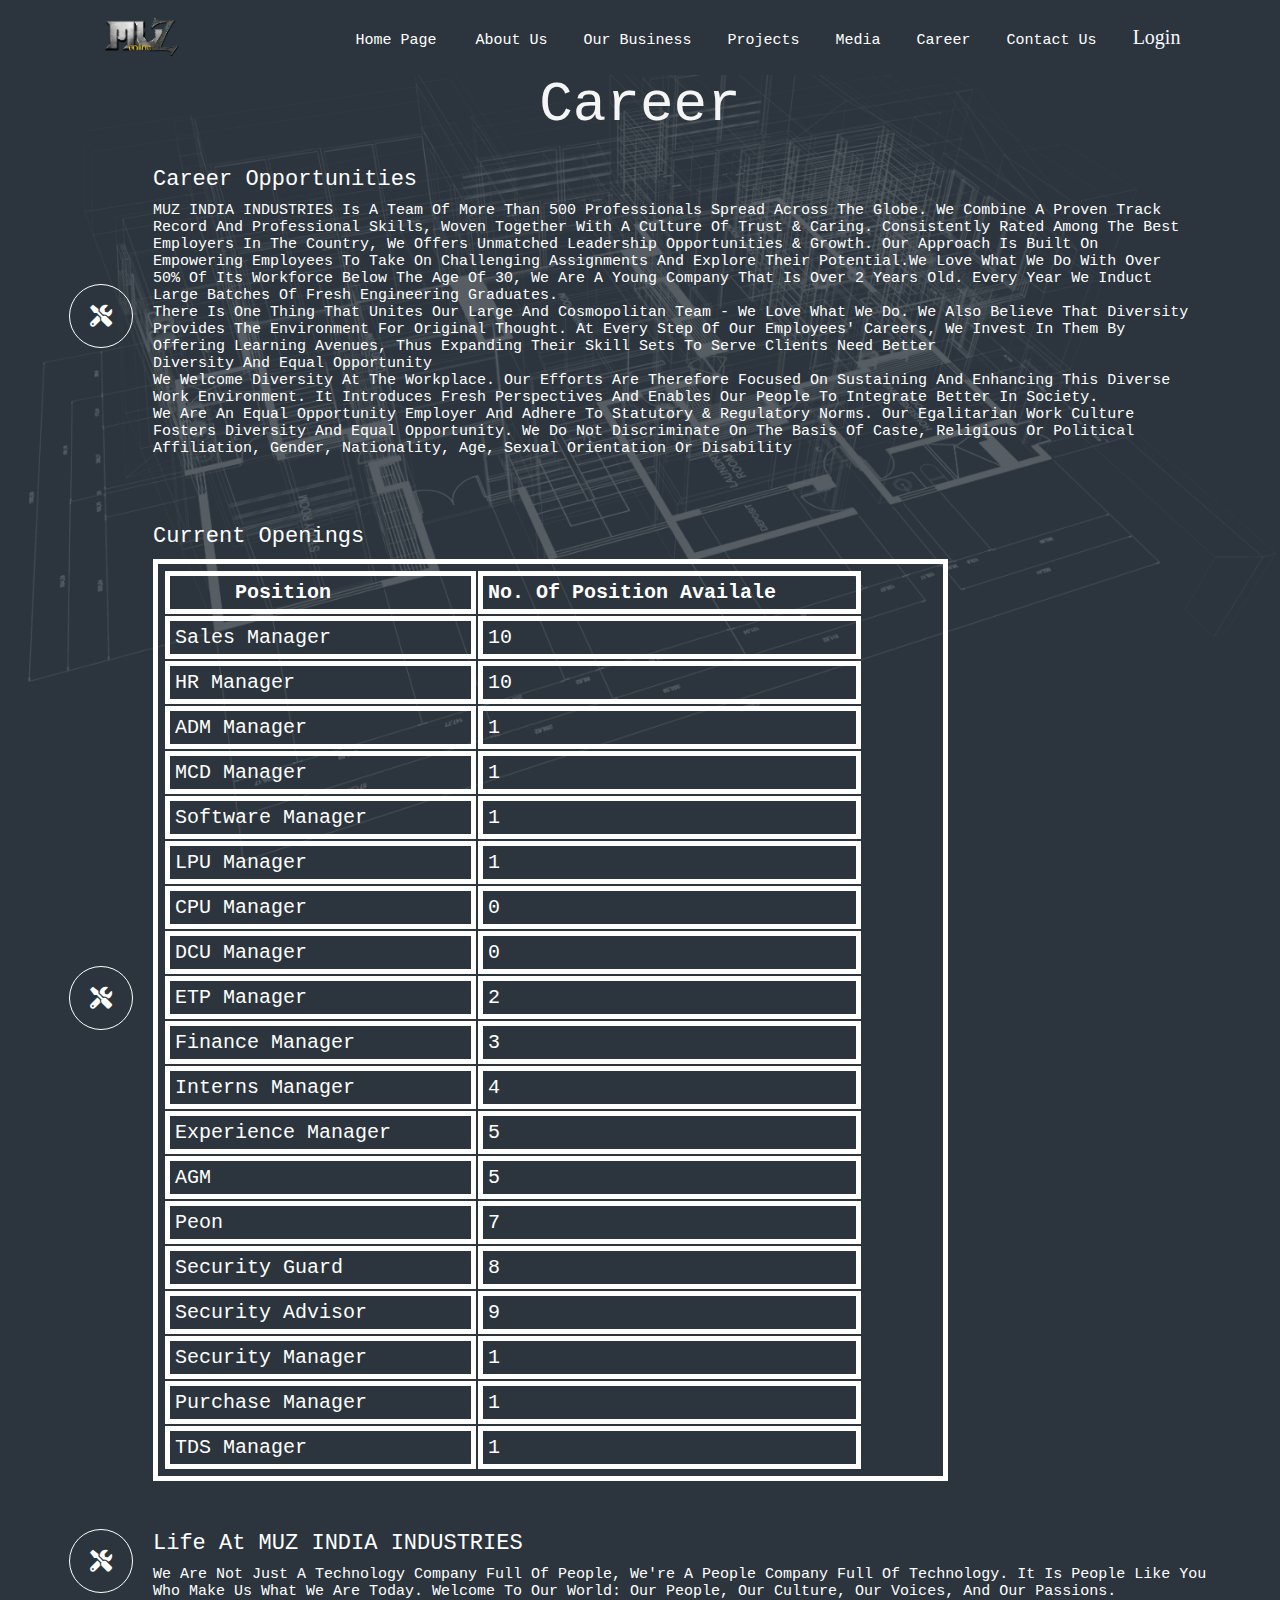
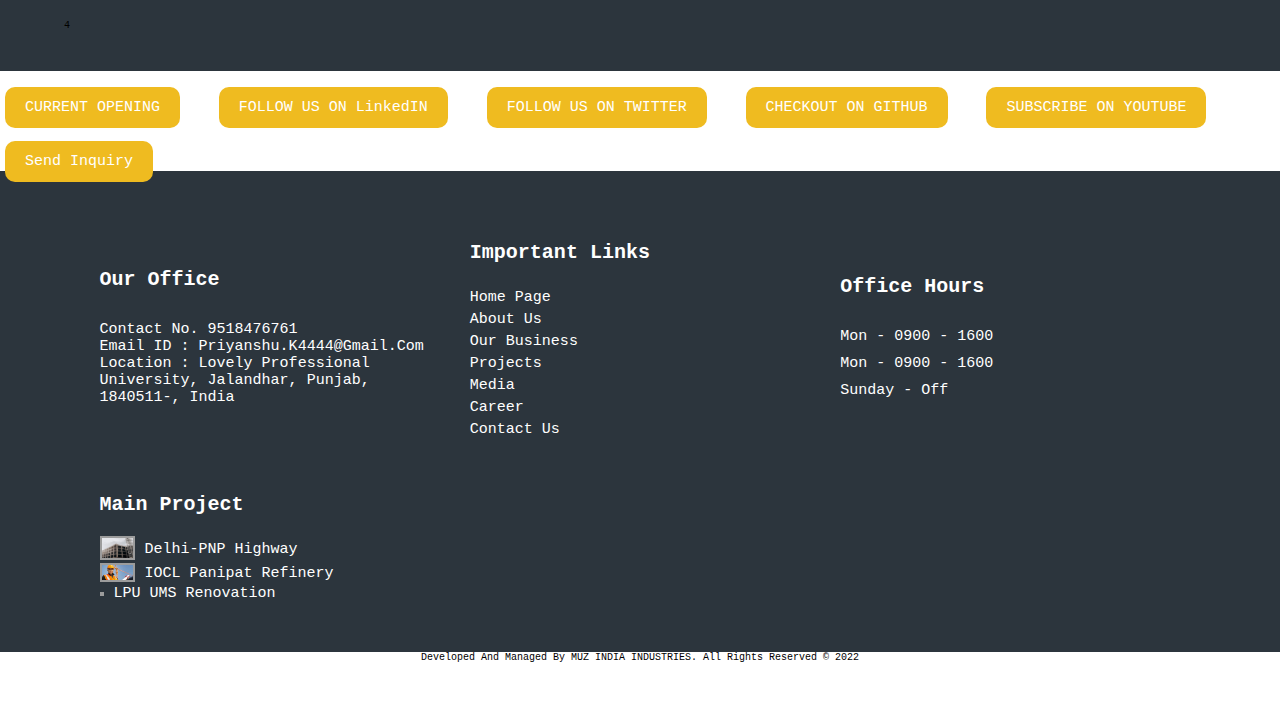
==== career.html @ 9e56dbaa "Version 1.O" ====
<!DOCTYPE html>
<html>

<head>
    <meta charset="UTF-8">
    <meta http-equiv="X-UA-Compatible" content="IE=edge">
    <meta name="Construction Website" content="Website for Promotion of your Compnay & Institution">

    <!-- fontawesoeme link -->
    <link rel="stylesheet" href="https://cdnjs.cloudflare.com/ajax/libs/font-awesome/5.15.3/css/all.min.css">
    <!-- css link here -->
    <link rel="stylesheet" href="style.css">

    <title>Construction website</title>
    <style>
        table, th, td {
            border: 5px solid white ;color:white;font-size: 20px; font-family:monospace; padding: 5px 80px 5px 5px;";
}
</style>
</head>

<body>

    <section>

        <header>

            <div class="logo"><img src="assets/logo1.png" alt=""></div>

            <nav class="navbar">

            <a href="index.html">Home Page </a>
            <a href="aboutus.html">About Us</a>
            <a href="business.html">Our Business</a>
            <a href="projects.html">Projects</a>
            <a href="media.html">Media</a>
            <a href="career.html">Career</a>
            <a href="contactus.html">Contact Us</a>
            <a href='login.html' style="color: ghostwhite; font-size: 20px; font-family: Arial Black;">Login</a>
            

            </nav>

            
        </header>


    </section>

    <div class="why-us">

  <div class="why-us-heading">
    <br>
    <br> <BR>
    <h1 style="font-size: 56px; color: whitesmoke;">Career</h1>
  </div>

  <div class="main-why-us">
      <div class="main-inner-us">
        <div class="main-inner">
          <div class="icon-text-main">
            <div class="inner-content">
              <div class="inner-icon">
                <i class="fas fa-tools"></i>
              </div>
            </div>
            <div class="inner-content">
              <div class="inner-content-text">
                <h2>Career Opportunities</h2>
                <p> MUZ INDIA INDUSTRIES is a team of more than 500 professionals spread across the globe. We combine a proven track record and professional skills, woven together with a culture of trust & caring. Consistently rated among the best employers in the country, We offers unmatched leadership opportunities & growth. Our approach is built on empowering employees to take on challenging assignments and explore their potential.We love what we do With over 50% of its workforce below the age of 30, We are a young company that is over 2 years old. Every year we induct large batches of fresh engineering graduates.<BR>There is one thing that unites our large and cosmopolitan team - we love what we do. We also believe that diversity provides the environment for original thought. At every step of our employees' careers, we invest in them by offering learning avenues, thus expanding their skill sets to serve clients need better</BR>
                    Diversity and Equal Opportunity<br>We welcome diversity at the workplace. Our efforts are therefore focused on sustaining and enhancing this diverse work environment. It introduces fresh perspectives and enables our people to integrate better in society.</br>We are an equal opportunity employer and adhere to statutory & regulatory norms. Our egalitarian work culture fosters diversity and equal opportunity. We do not discriminate on the basis of caste, religious or political affiliation, gender, nationality, age, sexual orientation or disability</br></br></p>
              </div>
            </div>
          </div>
        </div>

      
            <div class="inner-content">
              <div class="inner-content-text">
<BR>
              </div>
            </div>
          </div>
        </div>

        
        <div class="main-inner">

          <div class="icon-text-main">
            <div class="inner-content">
              <div class="inner-icon">
                <i class="fas fa-tools"></i>
              </div>
            </div>

            <div class="inner-content">
              <div class="inner-content-text">
                <h2>Current Openings</h2>

                <table >                    
                        <tr><th>Position</th><th>No. of Position Availale</th></tr>
                        <tr><td>Sales Manager</td><td>10</td></tr>
                        <tr><td>HR Manager</td><td>10</td></tr>
                        <tr><td>ADM Manager</td><td>1</td></td>
                        <tr><td>MCD Manager</td><td>1</td></tr>
                        <tr><td>Software Manager</td><td>1</td></tr>
                        <tr><td>LPU Manager</td><td>1</td></tr>
                        <tr><td>CPU Manager</td><td>0</td></tr>
                        <tr><td>DCU Manager</td><td>0</td></tr>
                        <tr><td>ETP Manager</td><td>2</td></tr>
                        <tr><td>Finance Manager</td><td>3</td></tr>
                        <tr><td>Interns Manager</td><td>4</td></tr>
                        <tr><td>Experience Manager</td><td>5</td></tr>
                        <tr><td>AGM</td><td>5</td></tr>
                        <tr><td>Peon</td><td>7</td></tr>
                        <tr><td>Security Guard</td><td>8</td></tr>
                        <tr><td>Security Advisor</td><td>9</td></tr>
                        <tr><td>Security Manager</td><td>1</td></tr>
                        <tr><td>Purchase Manager</td><td>1</td></tr>
                        <tr><td>TDS Manager</td><td>1</td></tr>

    
                </table>
    
                </div>
            </div>
          </div>
        </div>

        <div class="main-inner">

          <div class="icon-text-main">
            <div class="inner-content">
              <div class="inner-icon">
                <i class="fas fa-tools"></i>
              </div>
            </div>

            <div class="inner-content">
              <div class="inner-content-text">
                <h2>Life at MUZ INDIA INDUSTRIES</h2>
                <p> We are not just a technology company full of people, we're a people company full of technology. It is people like you who make us what we are today. Welcome to our world: Our people, our culture, our voices, and our passions.</p>
              </div>
            </div>
          </div>
        </div>4
    </div>  

        
      </div>
  </div>
  <div class="box1" style=" width: 100%">
        <div class="slider-button" >
            <a href="career.html">CURRENT OPENING</a>
            <a href="https://www.linkedin.com/in/pjDevelop">FOLLOW US ON LinkedIN</a>
            <a href="https://twitter.com/Priyanshujha_">FOLLOW US ON TWITTER</a>
            <a href="https://github.com/pj-develop">CHECKOUT ON GITHUB</a>
            <a href="https://www.youtube.com/@invinciblepriyanshu8369/videos">SUBSCRIBE ON YOUTUBE</a>
            <a href="mailto:muzindia.ind@gmail.com">Send Inquiry</a>
        </div>
</div>






  <!--Footer-->

  <div class="footer">
    <div class="main-footer">
      <div class="footer-inner-content">
        <h2>Our office</h2>
        <p> Contact No. 9518476761 <br> 
                      Email ID : Priyanshu.k4444@gmail.com<br>
                        Location : Lovely Professional University, Jalandhar, Punjab, 1840511-, India</p>
      </div>

      <div class="footer-inner-content">
        <h2>Important links</h2>
            <a href="index.html">Home Page </a>
            <a href="aboutus.html">About Us</a>
            <a href="business.html">Our Business</a>
            <a href="projects.html">Projects</a>
            <a href="media.html">Media</a>
            <a href="career.html">Career</a>
            <a href="contactus.html">Contact Us</a>
      </div>

      <div class="footer-inner-content">
        <h2>Office hours</h2>
        <p>Mon - 0900 - 1600</p>
        <p>Mon - 0900 - 1600</p>
        <p>Sunday - Off</p>
      </div>

      <div class="footer-inner-content">
        <h2>Main project</h2>
          <div class="main-project">

            <div class="inner-projects">
              <div class="project-image">
                <img src="assets/pj2.jpg" alt="">
              </div>
              <div class="project-content">
                <p class="project-content-p">Delhi-PNP Highway</p>
              </div>
            </div>

            <div class="inner-projects">
              <div class="project-image">
                <img src="assets/pj8.jpg" alt="">
              </div>
              <div class="project-content">
                <p class="project-content-p">IOCL Panipat Refinery</p>
              </div>
            </div>

            <div class="inner-projects">
              <div class="project-image">
                <img src="assets/bgbg.jpg" alt="">
              </div>
              <div class="project-content">
                <p class="project-content-p">LPU UMS Renovation </p>
              </div>
            </div>

          </div>
      </div>

    </div>
  </div>

<p style="text-align: center;"> Developed and Managed by MUZ INDIA INDUSTRIES. All rights reserved © 2022 </p>
</body>
</html>
---- style.css ----
:root{

    --font-color:#9c9c9c;
    --heading-color:#2c353d;
    --primar-color: #efbb20;
    --navbar-color:#2c353d;
    
}
*{
    margin: 0;
    padding: 0;
    outline: none;
    box-sizing: border-box;
    transition: .2s;
    text-transform: capitalize;
    transition:all .2s linear;
    text-decoration: none;
    font-family: 'Noto Sans Mono', monospace;

}
html{
    font-size: 62.5%;
  overflow-x: hidden;
  scroll-behavior: smooth;
  scroll-padding-top: 6rem;
}


header{
    position: fixed;
    left: 0;
    right: 0;
    padding: 1rem 7%;
    display: flex;
    align-items: center;
    justify-content: space-between;
    background-color: var(--navbar-color);
    z-index: 1000;
    width: 100%;
}
header .logo img{
    width: 100px;
}
nav a{
    margin-left: 1rem;
    padding: 1rem;
    color: white;
    font-size: 1.5rem;
    position: relative;
}
nav a:hover{
    color: var(--primar-color);
}
nav a::after{
    content: "";
    background-color: var(--primar-color);
    width: 0;
    transition: 1s;
    height: 3px;
    position: absolute;
    bottom: 0;
    left: 0;
}

nav a:hover::after{
    width: 100%;
}


.navbar.active{
    right: 0;
}



 .home{
    padding-top: 5.8%;
    position: relative;
    height: 100%;
 }


.slider-text{
    flex: 1 1 45rem;
    padding-left: 4rem;
    padding-right: 4rem;

    

}
.slider-button a{
    padding: 1.2rem 2rem;
    color:white;
    background-color: var(--primar-color);
    border-radius: 10px;
    font-size: 1.5rem;
    transition: 1s;
    margin: 0.5rem;
}
.slider-button a:hover{
    background-color: white;
    color: var(--navbar-color);
}

  .main-slider{
    position: absolute;
    width: 100%;
    height: 100%;
    transform: translate(-50%, -10%);
    top: 50%;
    left: 50%;
    
  }


.inner-text h1{
    color: orange;
    font-family:Arial Black ;
    font-size: 30px;
}
.inner-text p{
    color: black;
    font-family:Arial;
    font-size: 2rem;
    margin-top: 1.5rem;
    margin-bottom: 3rem;
}

.our-services{
    padding: 2rem 7%;
}
.service-heading{
    text-align: center;
    padding: 2rem 0;
    align-items: center;
}
.service-heading h1{

    color: var(--navbar-color);
    font-size: 30px;
    font-weight: 300;

}
.service-heading .hr{
    width: 15%;
    background-color: var(--primar-color);
    height: 2px;
    margin: 0 auto;
    margin-top: 0.5rem;
}
.main-inner-services{
    display: flex;
    align-items: center;
    flex-wrap: wrap;
    gap: 1rem;
    align-items: center;
}
.inner-services{
    flex: 1 1 300px;
    padding: 1rem;
    border: 1px solid var(--font-color);
}
.inner-services .services-images img{
    width: 100%;
    padding: 1rem;
}
.inner-services .services-images img:hover{
    scale: 1.1;
}
.service-inner-content{
    padding: 2rem 1rem;
}
.service-inner-content h2{
    color: var(--heading-color);
    margin: 1rem 0;
    font-size: 2rem;
    font-weight: 300;
}
.service-inner-content p{
    color: var(--font-color);
    margin: 1rem 0;
    font-size: 1.5rem;
    font-weight: 200;
}
.why-us{
    background-image: url(assets/model.png);
    background-color: #2c353d;
    width: 100%;
    padding: 4rem 5%;
    background-repeat: no-repeat;
    background-size: cover;
    background-position: center;
    height: auto;
    background-attachment: fixed;
}
.why-us-heading{
    text-align: center;
}
.why-us-heading h1{
    font-size: 35px;
    color: var(--font-color);
    font-weight: 500;
}
.main-inner-us{
    display: flex;
    align-items: center;
    flex-wrap: wrap;
    justify-content: center;
    gap: 1rem;
}
.main-inner{
    flex: 1 1 300px;
    padding: 2rem 0;
   
}

.icon-text-main{
    display: flex;
    align-items: center;
    gap: 1rem;

}

.inner-content{
    padding: 0 0.5rem;
}

.inner-icon i{
    color: white;
    font-size: 22px;
    padding: 2rem;
    border: 1px solid white;
    border-radius: 100%;
}

.inner-content-text h2{
    color: white;
    font-size: 22px;
    padding: 1rem 0;
    font-weight: 300;
}

.inner-content-text p{
    color: white;
    font-size: 1.5rem;

}
.our-featured{
    padding: 2rem 7%;
    background: #eee;
}
.feture-heading{
    text-align: center;
    padding: 2rem 0;
}
.feture-heading h1{
    font-size: 35px;
    font-weight: 500;
    color: var(--heading-color);
}
.feture-heading h1 span{
    color: #efbb20;
}
.main-feautred{
    display: flex;
    justify-content: center;
    flex-wrap: wrap;
    gap: 1rem;

}
.innter-featred{
    flex: 1 1 300px;
    position: relative;
    overflow: hidden;
}

.feature-image img{
    width: 100%;
    padding: 1rem;
}


.innter-featred:hover .feature-icons{
    right: 4rem;
    transition: 1s;
}

.feature-icons{
    position: absolute;
    top: 3rem;
    right: -400%;
    

}
.feature-icons i{
    padding: 1rem;
    font-size: 18px;
    background-color: white;
    border: 1px solid var(--primar-color);
    color: var(--font-color);
}
.feature-icons i:hover{
    cursor: pointer;
    scale: 1.1;
}


/* review section  */
.review{
    padding: 5rem 7%;
}
.heading-review{
    text-align: center;
    font-size: 35px;
    padding-bottom: 2rem;
}
.heading-review span{
   color: var(--primar-color);
}

.review .box-container{
    display: flex;
    flex-wrap: wrap;
    gap:1.5rem;
  }
  
  .review .box-container .box{
    text-align: center;
    padding:2rem;
    border:1rem solid var(--heading-color);
    box-shadow: 0 .5rem 1rem rgba(0,0,0,.3);
    border-radius: .5rem;
    flex:1 1 30rem;
    margin-top: 6rem;
  }
  
  .review .box-container .box img{
    height: 12rem;
    width:12rem;
    border-radius: 50%;
    border:1rem solid var(--font-color);
    margin-top: -8rem;
    object-fit: cover;
  }
  
  .review .box-container .box h3{
    font-size: 2.5rem;
    color:black;
    padding:.5rem 0;
  }
  
  .review .box-container .box .stars i{
    font-size: 2rem;
    color:var(--primar-color);
    padding:.5rem 0;
  }
  
  .review .box-container .box p{
    font-size: 1.5rem;
    color: var(--heading-color);
    padding:1rem 0;
  }







.footer{
    padding: 4rem 7%;
    width: 100%;
    background-color: var(--navbar-color);
}
.main-footer{
    display: flex;
    align-items: center;
    flex-wrap: wrap;
    gap: 1rem;
}
.footer-inner-content{
    flex: 1 1 280px;
    padding: 1rem;
}
.footer-inner-content h2{
    color: white;
    font-size: 20px;  
    padding: 2rem 0;
}
.footer-inner-content p{
    color: white;
    font-size: 1.5rem;
    margin: 1rem 0;
}
.footer-inner-content a{
    text-decoration: none;
    display: block;
    color: white;
    font-size: 1.5rem;
    margin: 0.5rem 0;
}

.inner-projects{
   display: flex;
   align-items: center;
   gap: 1rem;
}
.inner-projects .project-image img{
    width: 35px;
    border: 2px solid var(--font-color);
}
.project-content-p{
    margin:0 !important;
}

.box1{ 
 height: 100px; width: 300px; 
            background: rgba(256,256,256,0.8); 
            display: inline-block;
            font-size: 48px;
            color: navy;
            font-family: arial Black;

             }


















@media (max-width:768px) {

    html{
        font-size: 55%;
    }

    
    header{
        padding: 2rem;
    }
    .navbar{
        position: absolute;
        top: 100%;
        background: var(--navbar-color);
        width: 30rem;
        right: -100%;
        height: 100vh;
        
    }
    .navbar a{
        display: block;
        border-radius: 10px;
        padding: 1rem;
        margin: 1rem;
        background-color: white;
        color: #efbb20;
        border: 5px solid var(--primar-color);
    }
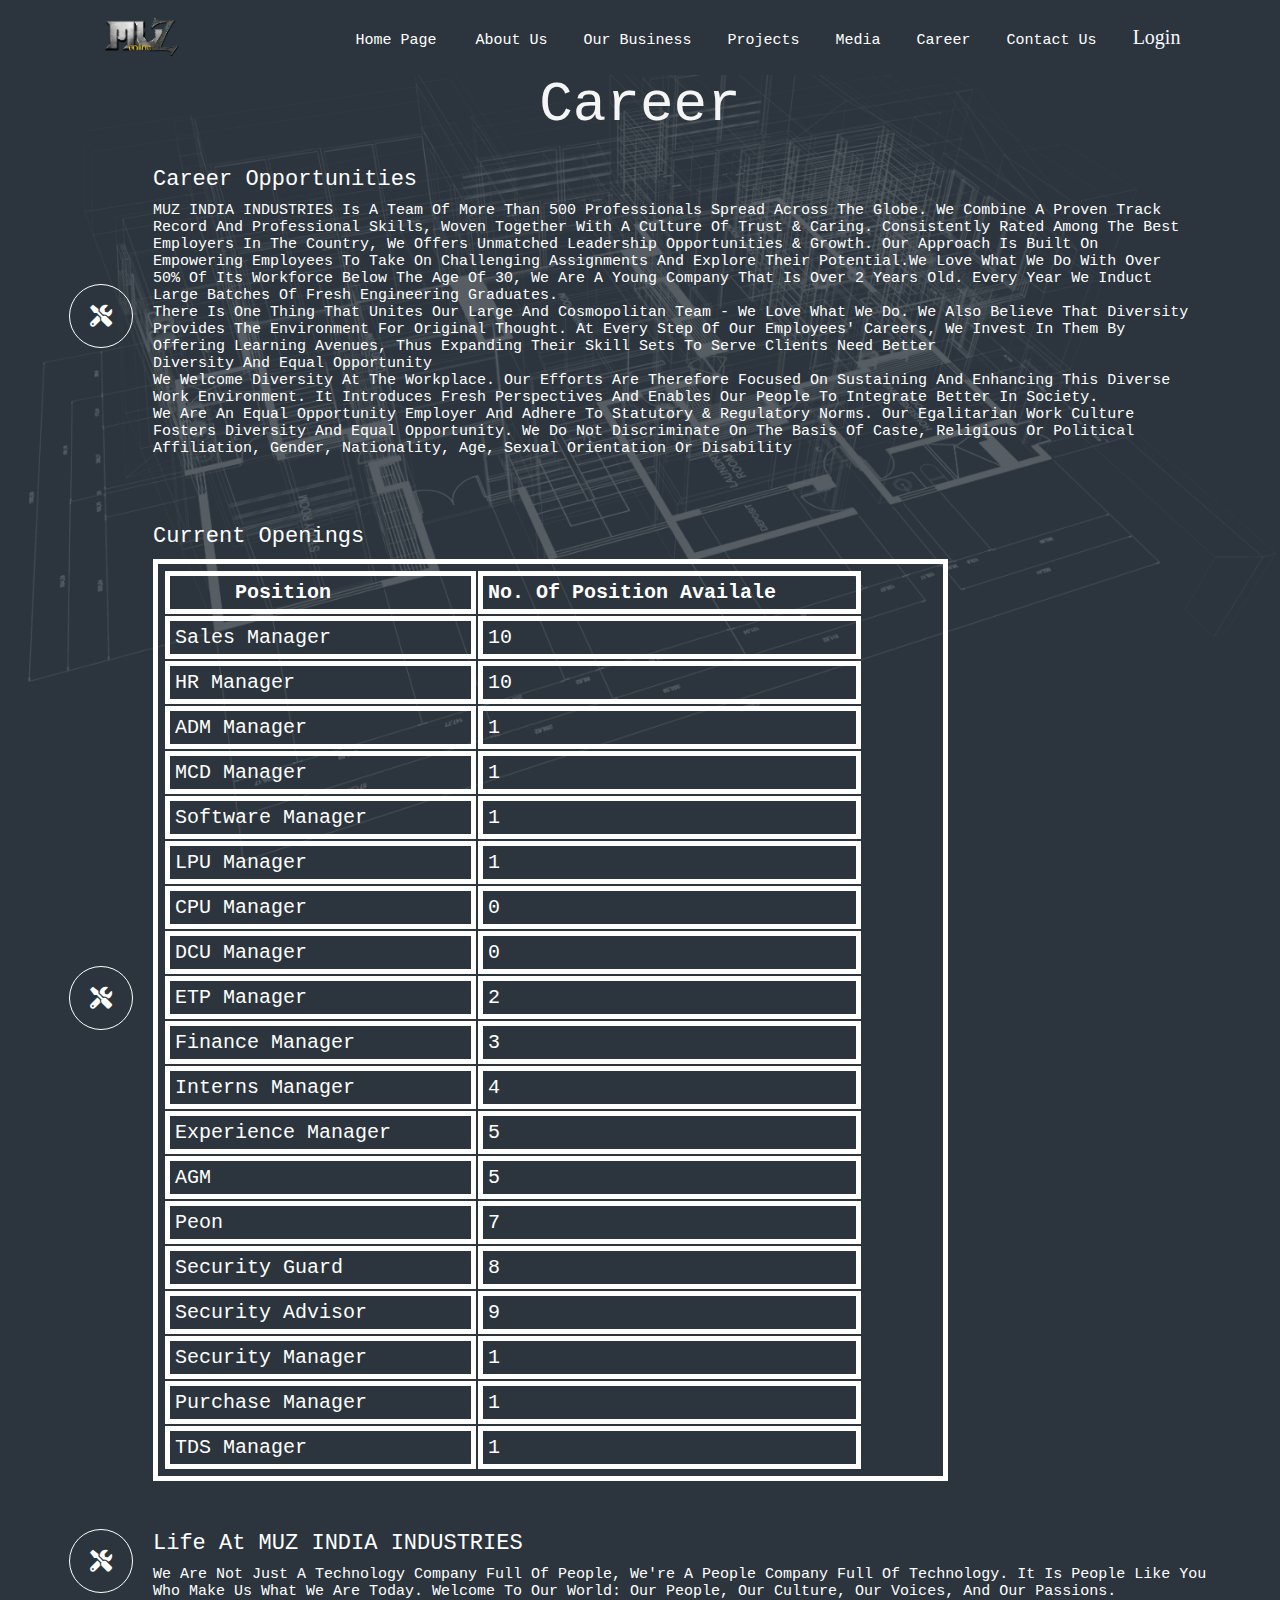
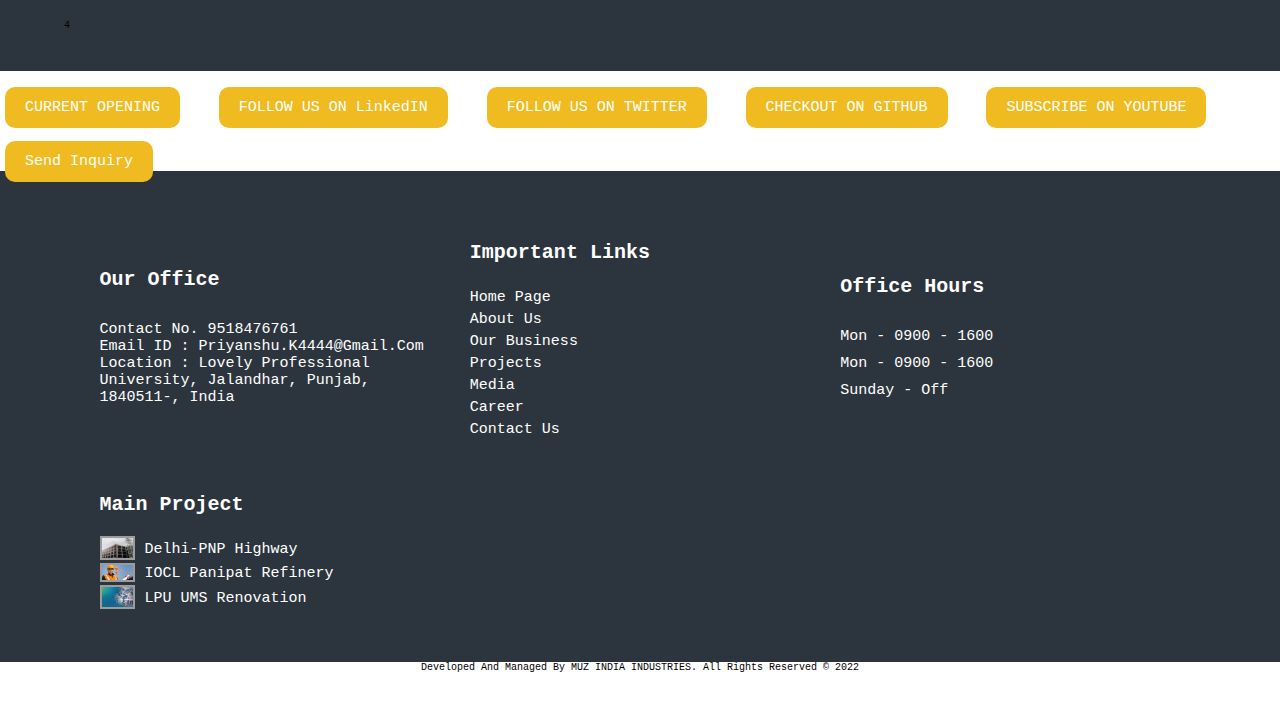
==== commit 90182639: "Version 1.O" ====
--- a/career.html
+++ b/career.html
@@ -218,7 +218,7 @@
 
             <div class="inner-projects">
               <div class="project-image">
-                <img src="assets/bgbg.jpg" alt="">
+                <img src="assets/road3.jpg" alt="road3">
               </div>
               <div class="project-content">
                 <p class="project-content-p">LPU UMS Renovation </p>
